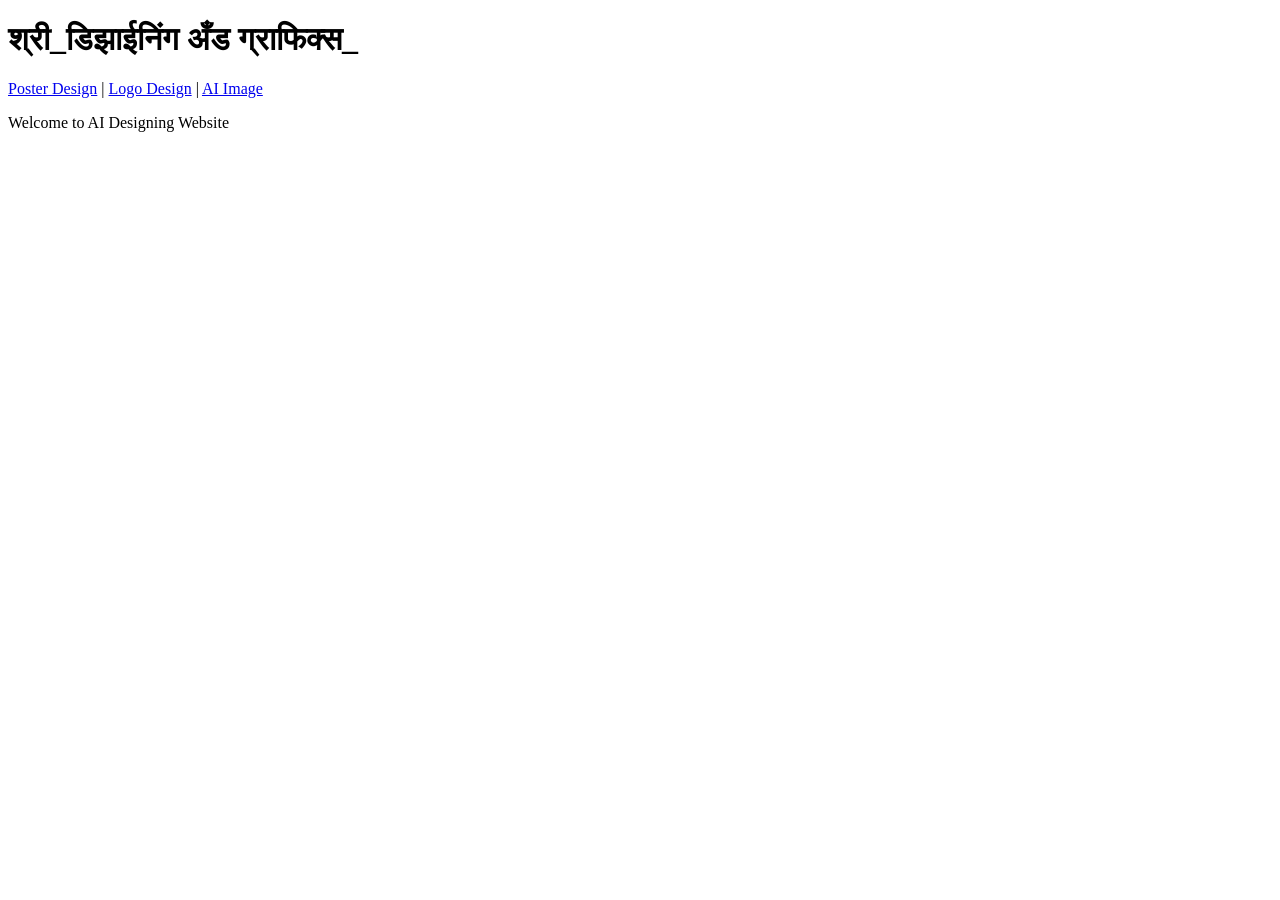
==== index.html @ 69ace61e "Initial commit: Add home page" ====
<!DOCTYPE html>
<html>
<head>
<title>श्री_डिझाईनिंग अँड ग्राफिक्स_</title>
</head>

<body>

<h1>श्री_डिझाईनिंग अँड ग्राफिक्स_</h1>

<a href="poster.html">Poster Design</a> |
<a href="logo.html">Logo Design</a> |
<a href="image.html">AI Image</a>

<p>Welcome to AI Designing Website</p>

</body>
</html>
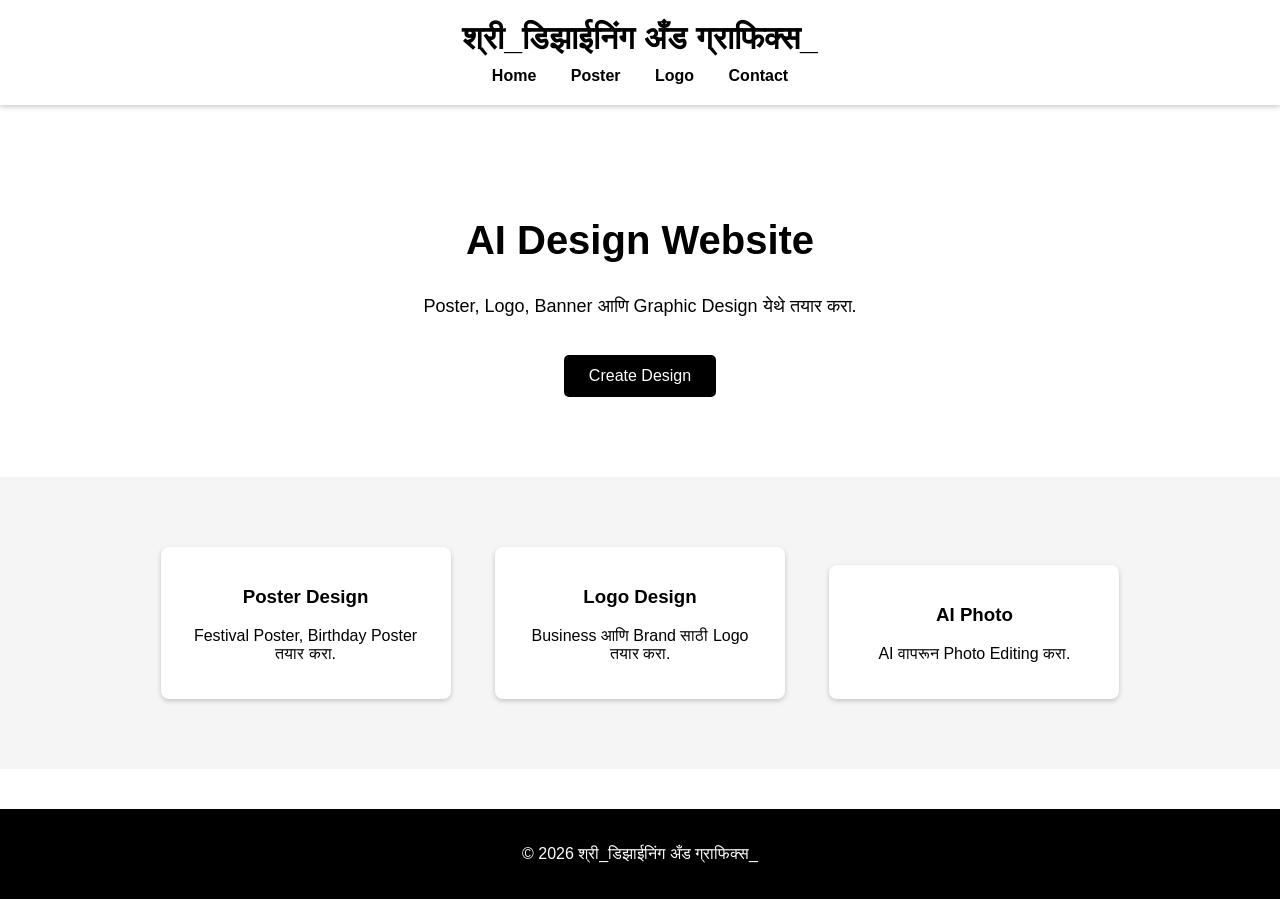
==== commit 7160cc12: "Initial website commit" ====
--- a/index.html
+++ b/index.html
@@ -1,18 +1,52 @@
 <!DOCTYPE html>
-<html>
+<html lang="mr">
 <head>
+<meta charset="UTF-8">
+<meta name="viewport" content="width=device-width, initial-scale=1.0">
 <title>श्री_डिझाईनिंग अँड ग्राफिक्स_</title>
+<link rel="stylesheet" href="styles.css">
 </head>
 
 <body>
 
+<header>
 <h1>श्री_डिझाईनिंग अँड ग्राफिक्स_</h1>
+<nav>
+<a href="#">Home</a>
+<a href="#">Poster</a>
+<a href="#">Logo</a>
+<a href="#">Contact</a>
+</nav>
+</header>
 
-<a href="poster.html">Poster Design</a> |
-<a href="logo.html">Logo Design</a> |
-<a href="image.html">AI Image</a>
+<section class="hero">
+<h2>AI Design Website</h2>
+<p>Poster, Logo, Banner आणि Graphic Design येथे तयार करा.</p>
+<a class="btn" href="#">Create Design</a>
+</section>
 
-<p>Welcome to AI Designing Website</p>
+<section class="services">
+
+<div class="service-box">
+<h3>Poster Design</h3>
+<p>Festival Poster, Birthday Poster तयार करा.</p>
+</div>
+
+<div class="service-box">
+<h3>Logo Design</h3>
+<p>Business आणि Brand साठी Logo तयार करा.</p>
+</div>
+
+<div class="service-box">
+<h3>AI Photo</h3>
+<p>AI वापरून Photo Editing करा.</p>
+</div>
+
+</section>
+
+<footer>
+<p>© 2026 श्री_डिझाईनिंग अँड ग्राफिक्स_</p>
+</footer>
 
 </body>
 </html>
--- a/styles.css
+++ b/styles.css
@@ -0,0 +1,86 @@
+body{
+  margin:0;
+  font-family:Arial, sans-serif;
+  background:white;
+  color:black;
+  text-align:center;
+}
+
+/* Header */
+header{
+  background:white;
+  padding:20px;
+  box-shadow:0 2px 5px rgba(0,0,0,0.2);
+}
+
+header h1{
+  margin:0;
+  font-size:32px;
+}
+
+/* Menu */
+nav{
+  margin-top:10px;
+}
+
+nav a{
+  margin:0 15px;
+  text-decoration:none;
+  color:black;
+  font-weight:bold;
+}
+
+/* Hero Section */
+.hero{
+  padding:80px 20px;
+}
+
+.hero h2{
+  font-size:40px;
+}
+
+.hero p{
+  font-size:18px;
+  margin-top:10px;
+}
+
+/* Button */
+.btn{
+  display:inline-block;
+  margin-top:20px;
+  padding:12px 25px;
+  background:black;
+  color:white;
+  text-decoration:none;
+  border-radius:5px;
+}
+
+/* Services */
+.services{
+  padding:50px 20px;
+  background:#f5f5f5;
+}
+
+.service-box{
+  display:inline-block;
+  width:250px;
+  margin:20px;
+  padding:20px;
+  background:white;
+  box-shadow:0 2px 5px rgba(0,0,0,0.2);
+  border-radius:8px;
+}
+
+/* Footer */
+footer{
+  padding:20px;
+  background:black;
+  color:white;
+  margin-top:40px;
+}
+
+/* Responsive tweaks */
+@media (max-width:600px) {
+  .hero h2{ font-size:28px; }
+  .service-box{ width:90%; display:block; margin:12px auto; }
+}
